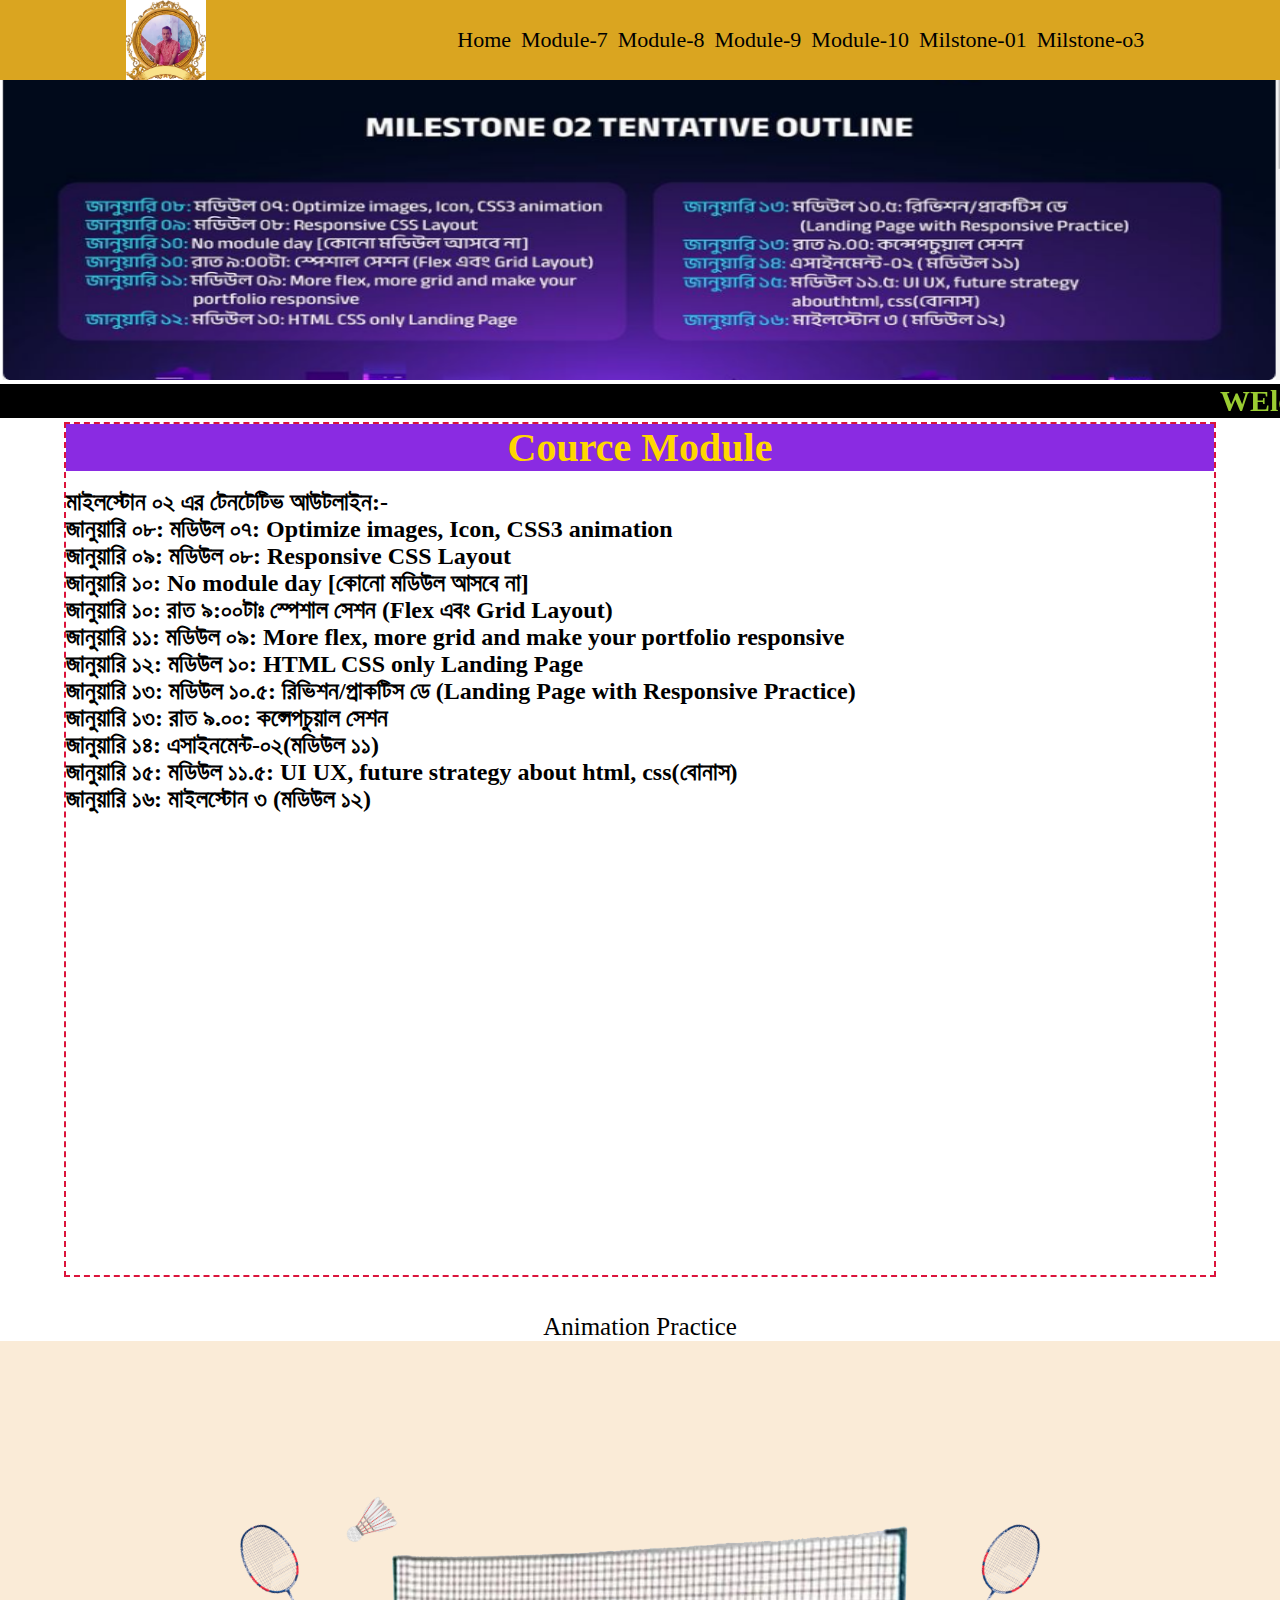
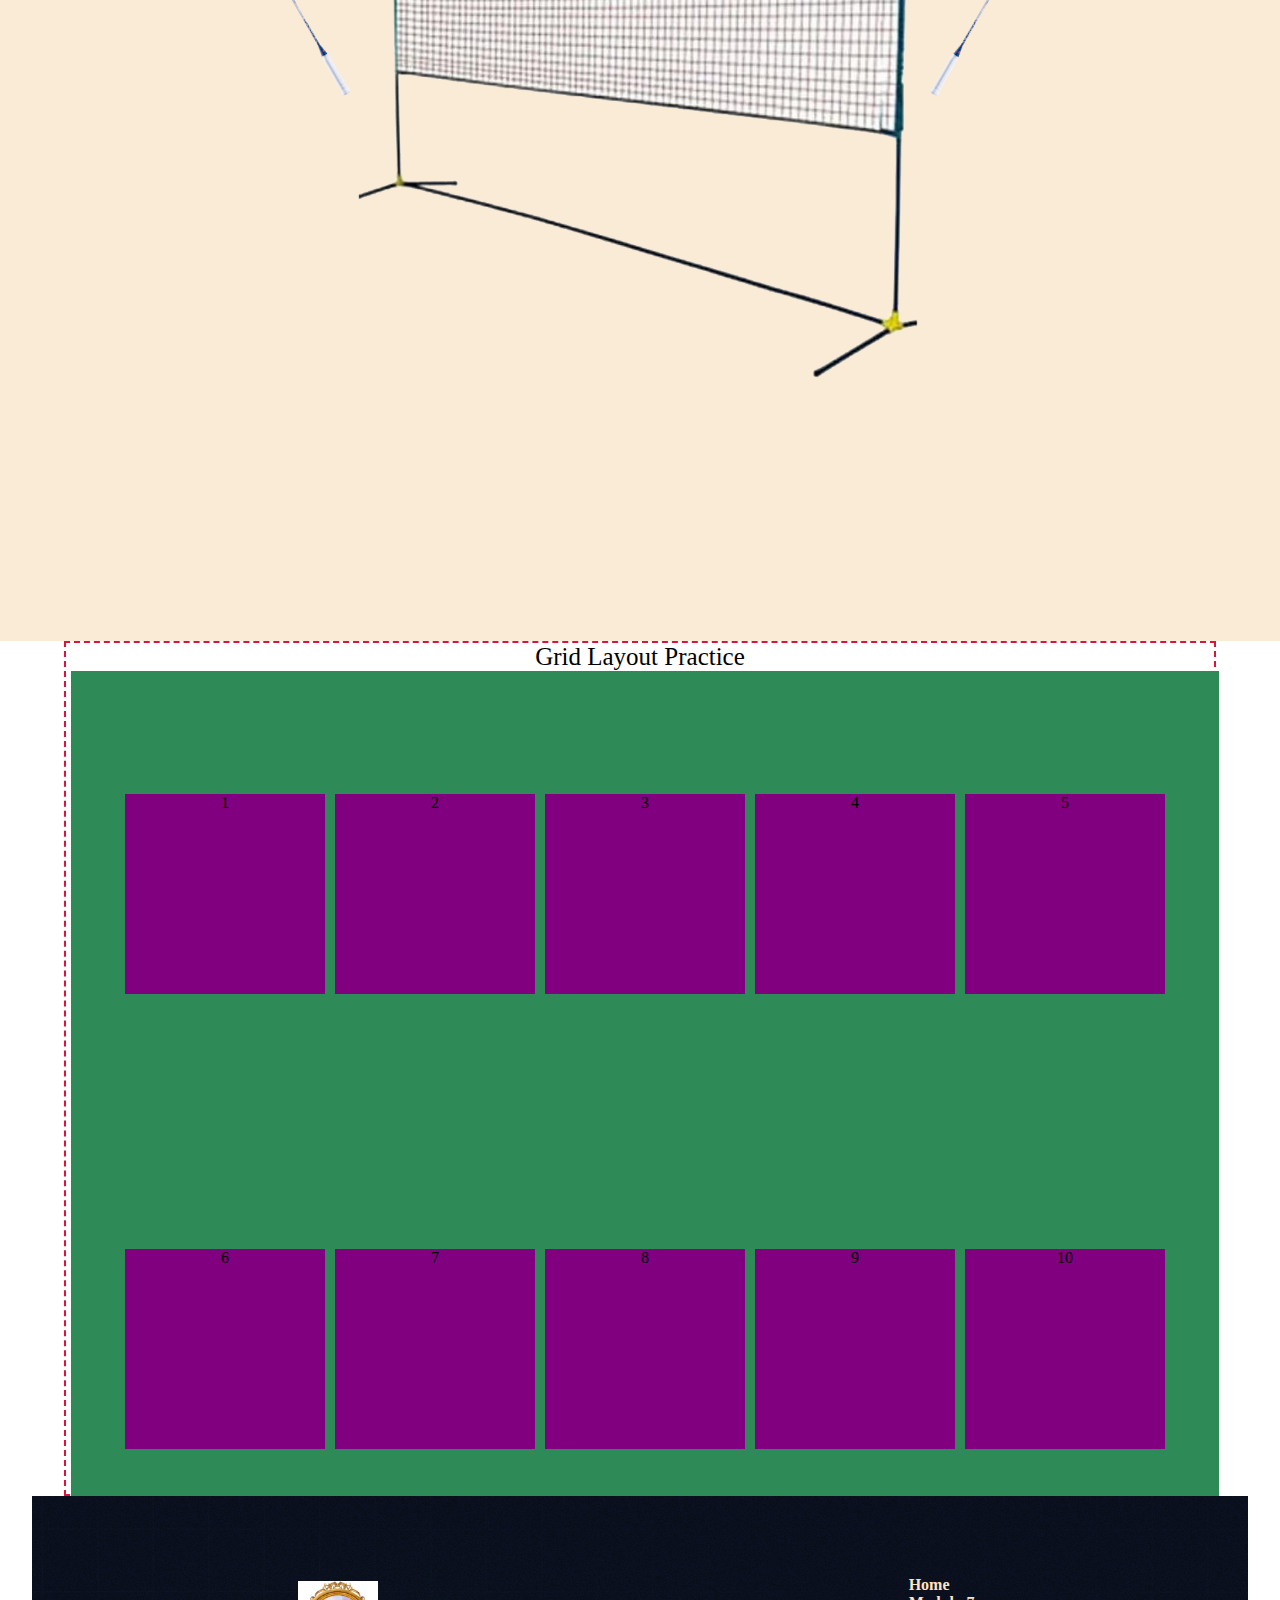
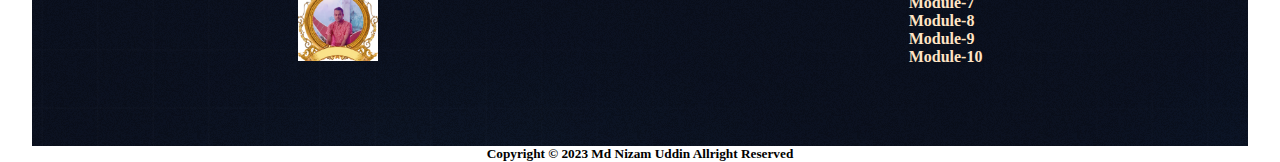
==== milstone-2/home.html @ f831a7ae "update code added" ====
<!DOCTYPE html>
<html lang="en">
<head>
    <meta charset="UTF-8">
    <meta http-equiv="X-UA-Compatible" content="IE=edge">
    <meta name="viewport" content="width=device-width, initial-scale=1.0">
    <title>Milstone 02- Home</title>
    <link rel="shortcut icon" href="images/nizam.png" type="image/x-icon">
    <link rel="stylesheet" href="style.css">
</head>
<body>
    <header>
        <nav> 
            <img class="img" src="images/nizam.png">
            <ul>
                <li><a href="home.html">Home</a></li>
                <li><a href="mod7.html">Module-7</a></li>
                <li><a href="mod8.html">Module-8</a></li>
                <li><a href="mod9.html">Module-9</a></li>
                <li><a href="mod10.html">Module-10</a></li>
                <li><a href="https://freelancernizamc.github.io/milstone-01/">Milstone-01</a></li>
                <li><a href="https://freelancernizamc.github.io/milstone-03/">Milstone-o3</a></li>
            </ul>
        </nav>
    </header>
    <div class="banner">
        <img style="width:100%;height:300px;" src="images/milstone2.png">
    </div>
    <marquee> WElcome to Milstone 2 Practice section. I am Nizam, Student of Programming Hero Course, Batch 07.</marquee>
    <section class="course-module style-section">
        <h1 class="module-title"> Cource Module</h1><br>
        <h2> 
            মাইলস্টোন ০২ এর টেনটেটিভ আউটলাইন:-<br>

            জানুয়ারি ০৮: মডিউল ০৭: Optimize images, Icon, CSS3 animation<br>

            জানুয়ারি ০৯: মডিউল ০৮: Responsive CSS Layout<br>

            জানুয়ারি ১০: No module day [কোনো মডিউল আসবে না]<br>

            জানুয়ারি ১০: রাত ৯:০০টাঃ স্পেশাল সেশন (Flex এবং Grid Layout)<br>

            জানুয়ারি ১১: মডিউল ০৯: More flex, more grid and make your portfolio responsive<br>

            জানুয়ারি ১২: মডিউল ১০: HTML CSS only Landing Page<br>

            জানুয়ারি ১৩: মডিউল ১০.৫: রিভিশন/প্রাকটিস ডে (Landing Page with Responsive Practice)<br>

            জানুয়ারি ১৩: রাত ৯.০০: কন্সেপচুয়াল সেশন<br>

            জানুয়ারি ১৪: এসাইনমেন্ট-০২(মডিউল ১১)<br>

            জানুয়ারি ১৫: মডিউল ১১.৫: UI UX, future strategy about html, css(বোনাস)<br>

            জানুয়ারি ১৬: মাইলস্টোন ৩ (মডিউল ১২)
        </h2>
    </section>
    <br><br>
    <h2 class="title"> Animation Practice</h2>
    <section>
        <div class="box">
            <div class="field">
                <div class="bat badminton">
                    <img src="images/bat_New1.png" alt="">
                </div>
                <div class="feather badminton">
                    <img src="images/feather.png" alt="">
                </div>
                <div class="net badminton">
                    <img src="images/net.png" alt="">
                </div>
            
            <div class="bat_2 badminton">
                <img src="images/bat_New1.png" alt="">
            </div>
            <br>
            
            </div>
    
        </div>

    </section>
    <section class="style-section">
        <h2 class="title"> Grid Layout Practice</h2>
        <div class="grid-practice">
        <div class="grid">1</div>
        <div class="grid">2</div>
        <div class="grid">3</div>
        <div class="grid">4</div>
        <div class="grid">5</div>
        <div class="grid">6</div>
        <div class="grid">7</div>
        <div class="grid">8</div>
        <div class="grid">9</div>
        <div class="grid">10</div>
    </div>
    </section>
    <footer>
        <img class="img" src="images/nizam.png">
        <div class="footer-menu">
            <h4><a href="home.html"> Home</a></h4>
            <h4><a href="mod7.html"> Module-7</a></h4>
            <h4><a href="mod8.html"> Module-8</a></h4>
            <h4><a href="mod9.html"> Module-9</a></h4>
            <h4><a href="mod10.html"> Module-10</a></h4>
        </div>
    </footer>
    <h5 style="text-align: center;"> Copyright &copy; 2023 Md Nizam Uddin Allright Reserved</h5>
    </body>
    </html>
---- milstone-2/style.css ----
*{
    margin: 0;
    padding: 0;
    box-sizing: border-box;
}
/* Global css */
.title{
    background: var(--primary-color);
    color: var(--secondary-color);
    font-size: 25px;
    font-weight: 500;
    text-align: center;
}
.style-section{
    width: 100%;
    max-width: 90%;
    height: 95vh;
    margin: auto;
    border: dashed 2px crimson;
}

nav{
    width: 100%;
    height: 80px;
    display: flex;
    justify-content:space-around;
    align-items: center;
    background-color: goldenrod;
}
.img{
    width: 80px;
    height: 80px;
}
nav ul{
    display: flex;
    /* gap: 10px; */
}
nav ul li{
    list-style-type: none;
    padding-right: 10px;
}
nav ul li a{
    text-decoration: none;
    color: black;
    font-size: 22px;
    font-weight: 500;
}
marquee{
    font-size: 30px;
    font-weight: 700;
    background-color: black;
    color: yellowgreen;
}
.cource-module{
    width: 90%;
    height: 100vh;
    margin: auto;
    text-align: center;
}
.course-module .module-title{
    font-size: 40px;
    font-weight: 700;
    color:gold;
    text-align: center;
    background-color: blueviolet;

}

.footer-menu a{
    text-decoration: none;
    color:bisque;  
}
footer{
    width: 100%;
    max-width: 95%;
    margin: auto;
    height: 250px;
    display: flex;
    justify-content: space-around;
    align-items: center;
    background-image: url(images/bg.png);
    color: yellowgreen;
}
.note-img{
    width:100%;
    height: 100%;
    object-fit: cover;
    object-position: left;
}
/* bat-animation css */
.field{
    display: flex;
    background-color: #faebd7;
    position: relative;   
    height: 100vh;  
}
.badminton{
    width: 33.33%;
}

img{
    width:100%;
}

.bat {
    width: 200px;
    position: absolute;
    top: 170px;
    left: 200px ;
    transform-origin:middle;
    transform: rotate(-30deg);
     transition: transform .1s ease-in;
}

.field:hover .bat{
    position: relative;
    transform-origin:middle;
    transform: rotate(15deg) ;
}
.feather {
    position: absolute;
    top: 150px;
    left: 320px;
    width:100px;
    transform: rotate(135deg);
    transition: transform 1s ease-out .2s;
    
}

.field:hover .feather {
    transform: translate(870px) rotate(20deg);

}

.net{
    width: 800px;
    position: absolute;
    left: 50%;
    transform: translateX(-50%);
}
.bat_2 {
    width: 200px;
    position: absolute;
    top: 170px;
    right: 200px ;
    transform: rotate(30deg) ;
    transition: transform .1s ease-in .9s;
}
.field:hover .bat_2 {
    transform: rotate(-15deg);
   
   

}
/* grid layout practice */
.grid-practice{
    width: 100%;
    height: 100vh;
    display: grid;
    grid-template-columns: repeat(5, 200px);
    gap:10px;
    justify-content: center;
    flex: 1;
    margin-left: 5px;
    align-items:center;
    text-align: center;
    background-color: seagreen;
    
}
.grid{
    width:200px;
    height: 200px;
    background-color: purple;
}
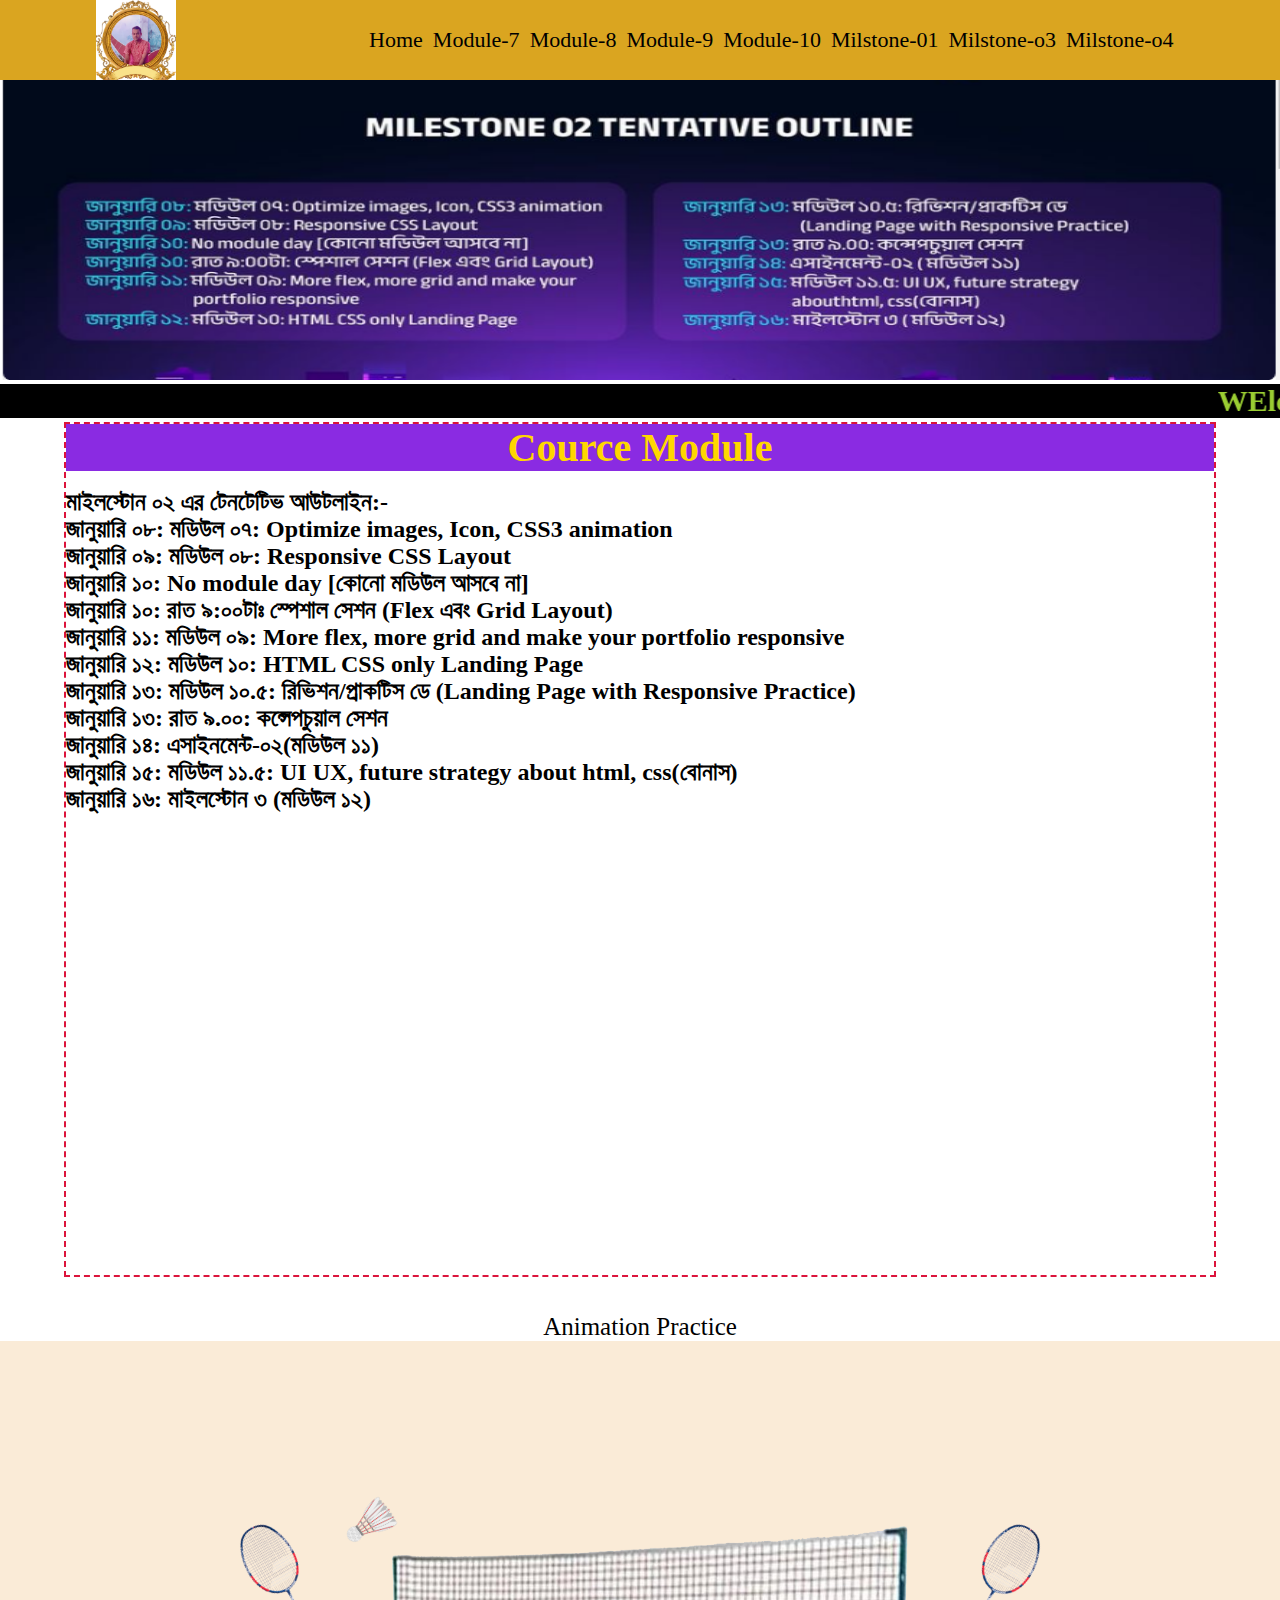
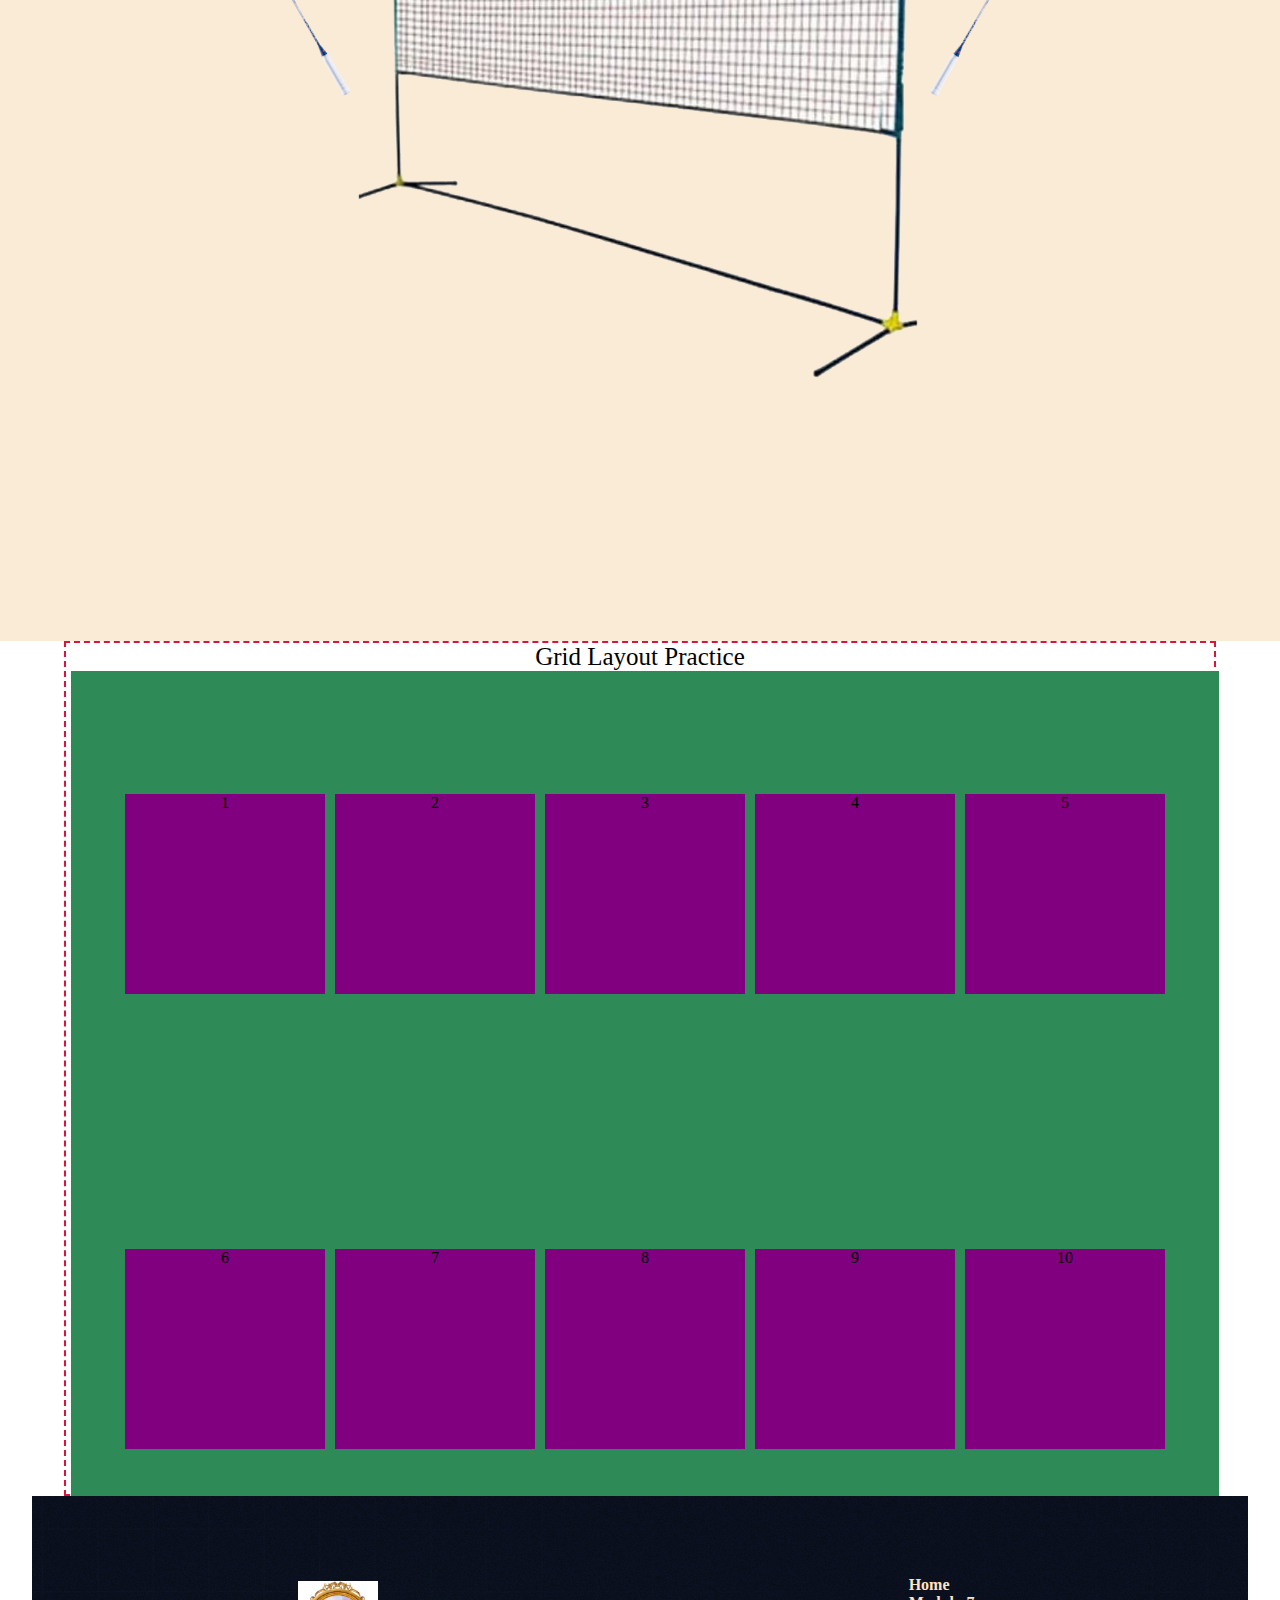
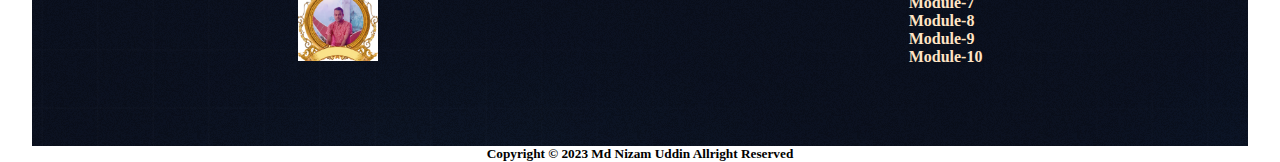
==== commit af928fdc: "update code added" ====
--- a/milstone-2/home.html
+++ b/milstone-2/home.html
@@ -20,6 +20,7 @@
                 <li><a href="mod10.html">Module-10</a></li>
                 <li><a href="https://freelancernizamc.github.io/milstone-01/">Milstone-01</a></li>
                 <li><a href="https://freelancernizamc.github.io/milstone-03/">Milstone-o3</a></li>
+                <li><a href="https://freelancernizamc.github.io/milstone-04/">Milstone-o4</a></li>
             </ul>
         </nav>
     </header>
